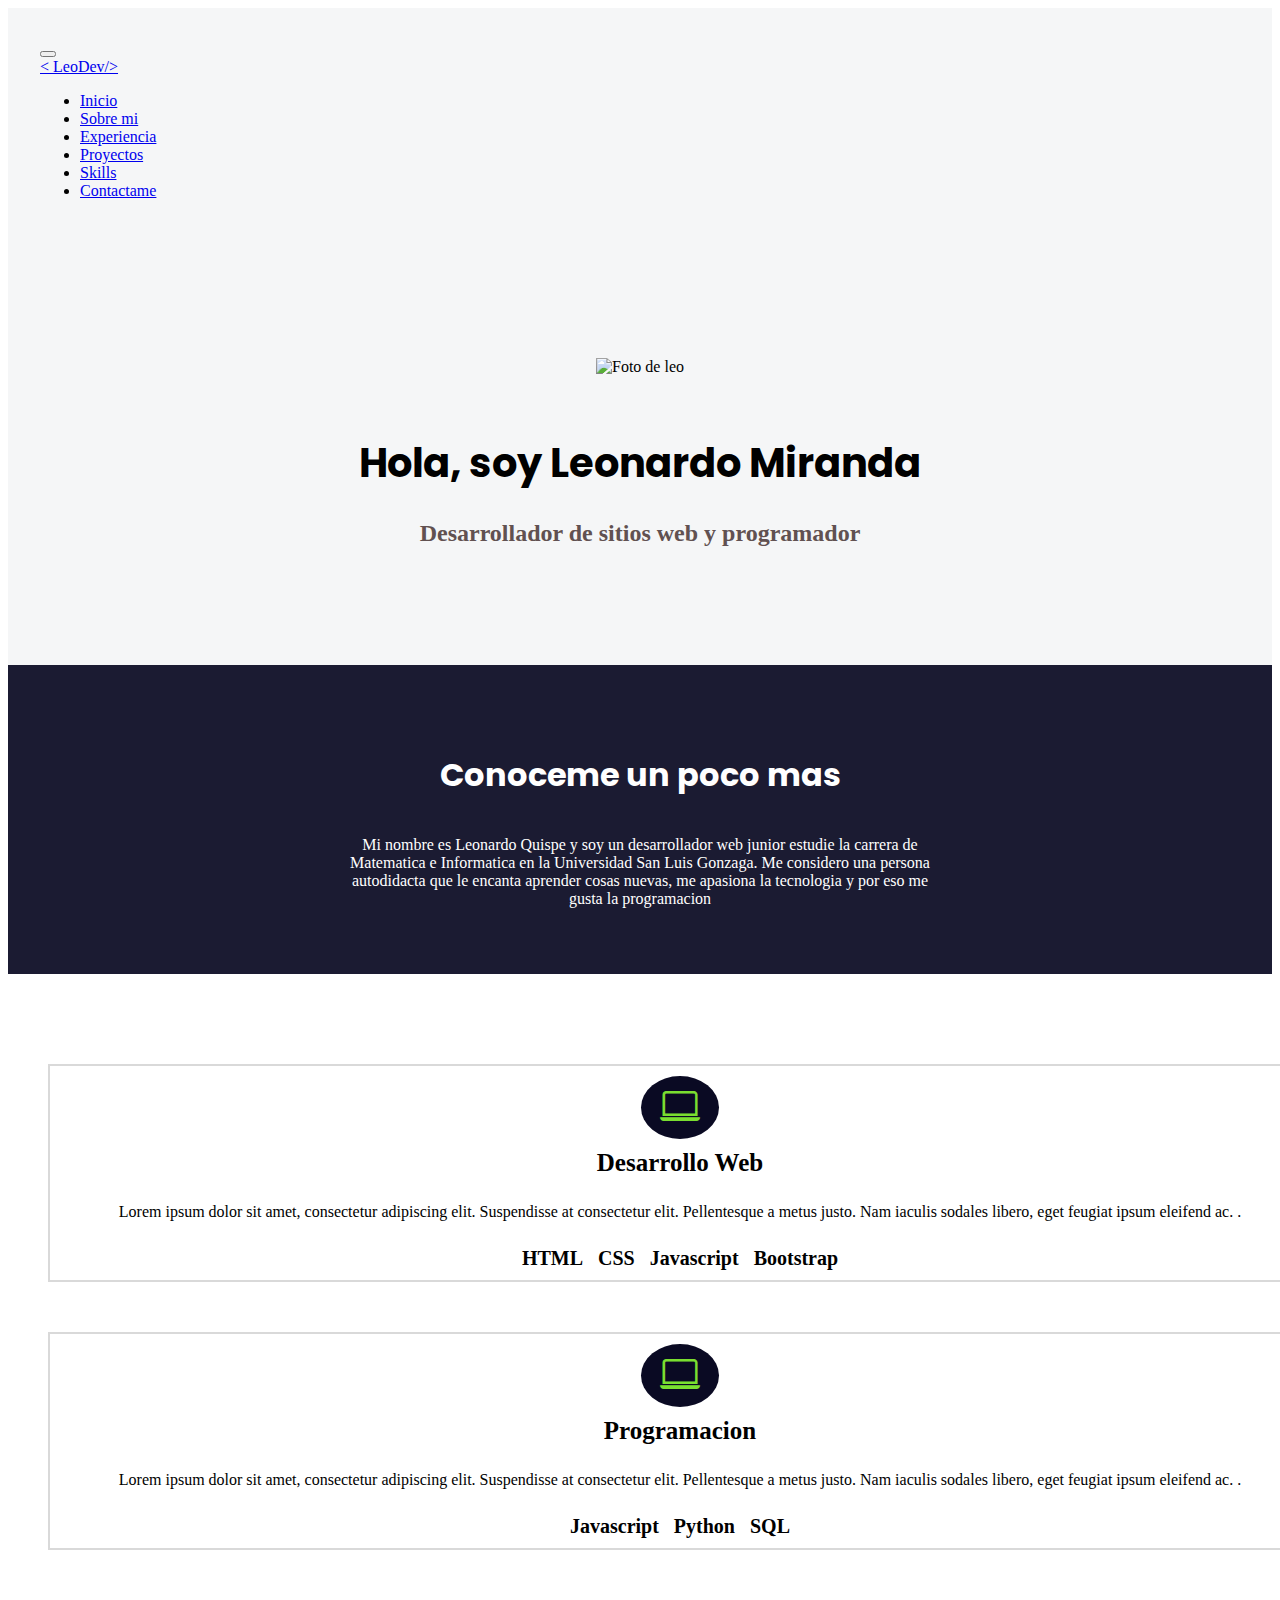
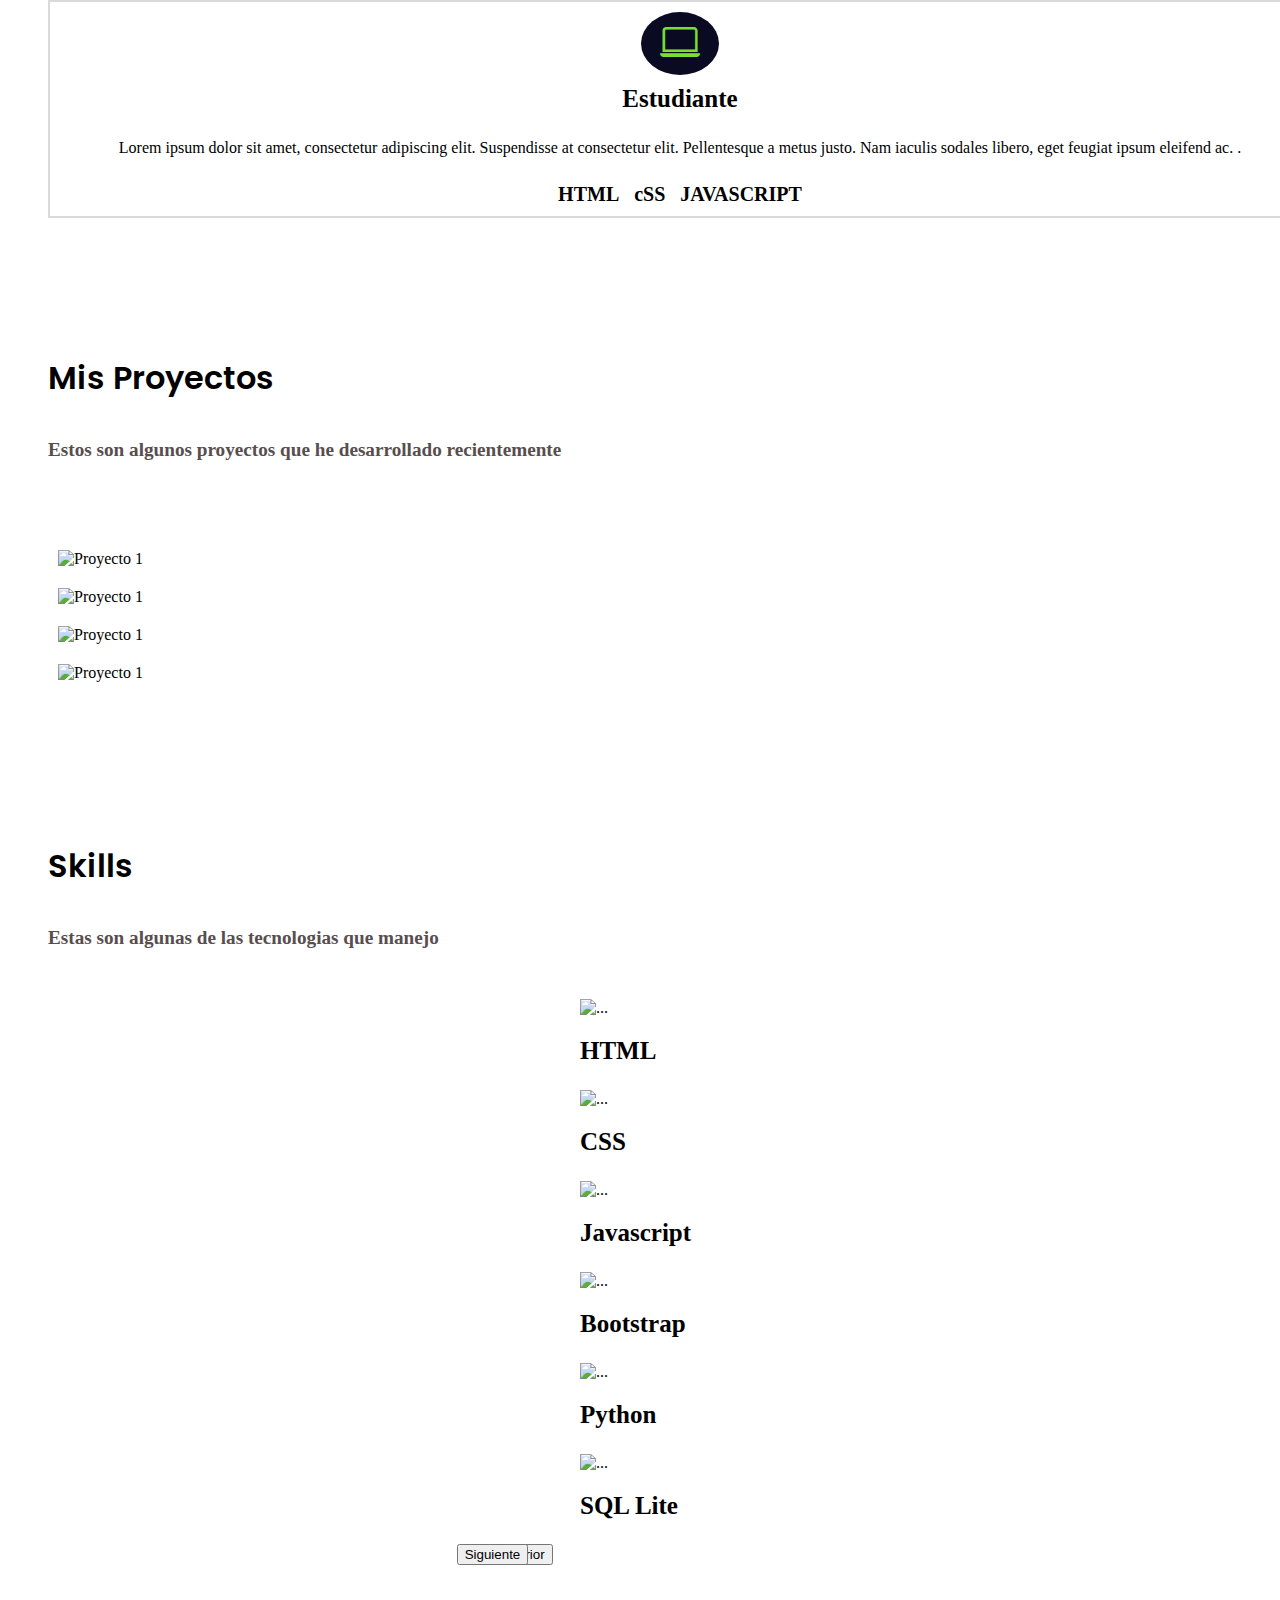
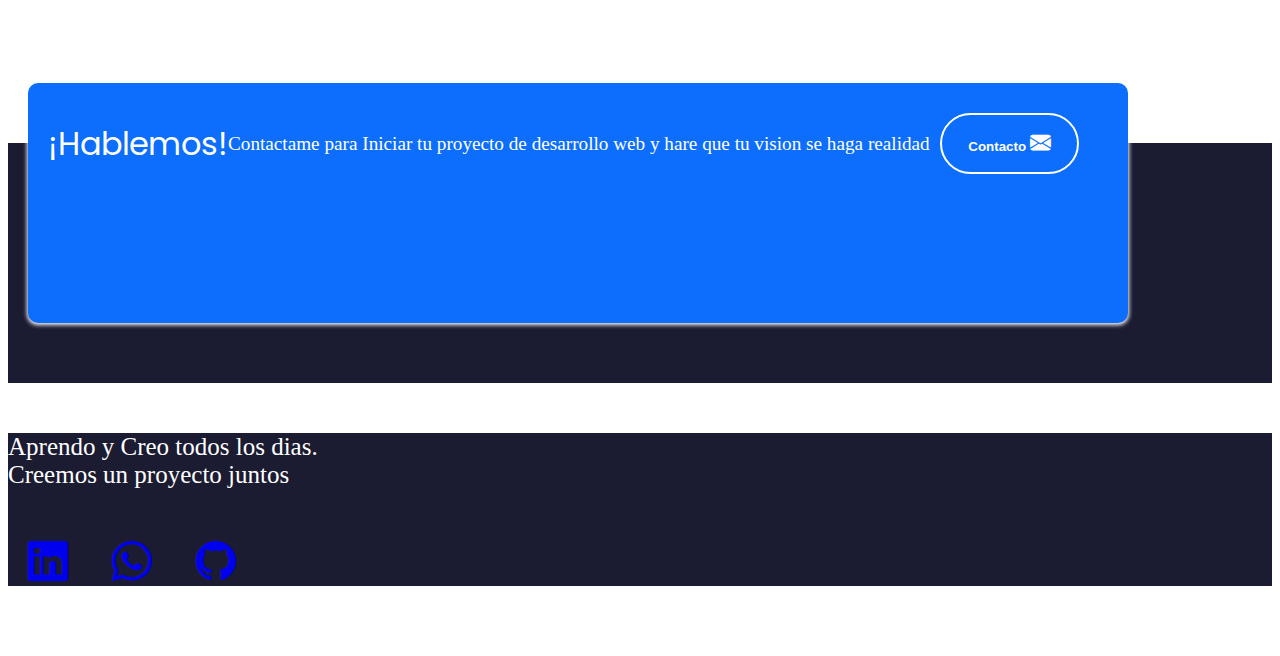
==== index.html @ bb600218 "Add files via upload" ====
<!DOCTYPE html>
<html lang="en">
<head>
    <meta charset="UTF-8">
    <meta http-equiv="X-UA-Compatible" content="IE=edge">
    <meta name="author" content="theleox">
    <meta name="viewport" content="width=device-width, initial-scale=1.0">
    <!--bootstrap-->
    <link href="https://cdn.jsdelivr.net/npm/bootstrap@5.3.0-alpha3/dist/css/bootstrap.min.css" rel="stylesheet" integrity="sha384-KK94CHFLLe+nY2dmCWGMq91rCGa5gtU4mk92HdvYe+M/SXH301p5ILy+dN9+nJOZ" crossorigin="anonymous">
    <link rel="stylesheet" href="https://cdn.jsdelivr.net/npm/bootstrap-icons@1.10.4/font/bootstrap-icons.css">
    <link rel="shortcut icon" href="/CreandoPagina/imagen/code-slash.svg" type="image/x-icon">
    <title>Leo Dev | Desarrollo web FrontEnd</title>
    <!--estilo-->
    <link rel="stylesheet" href="estilo.css">
    <link rel="preconnect" href="https://fonts.googleapis.com">
    <link rel="preconnect" href="https://fonts.gstatic.com" crossorigin>
    <link href="https://fonts.googleapis.com/css2?family=Poppins:wght@400;700&display=swap" rel="stylesheet">
</head>
<body>
    <!--barra de navegacion-->
    <nav class="navbar navbar-expand-md navbar-light">
        <div class="container-fluid">
          <button class="navbar-toggler" type="button" data-bs-toggle="collapse" data-bs-target="#navbar-toggler" aria-controls="navbarTogglerDemo01" aria-expanded="false" aria-label="Toggle navigation">
            <span class="navbar-toggler-icon"></span>
          </button>
          <div class="collapse navbar-collapse" id="navbar-toggler">
            <a class="navbar-brand" href="#Inicio">< LeoDev/></a>
            <ul class="navbar-nav d-flex justify-content-center align-items-center">
              <li class="nav-item">
                <a class="nav-link active" aria-current="page" href="#Inicio">Inicio</a>
              </li>
              <li class="nav-item">
                <a class="nav-link active" aria-current="page" href="#Sobre mi">Sobre mi</a>
              </li>
              <li class="nav-item">
                <a class="nav-link" href="#Experiencia">Experiencia</a>
              </li>
              <li class="nav-item">
                <a class="nav-link" href="#Proyectos">Proyectos</a>
              </li>
              <li class="nav-item">
                <a class="nav-link" href="#Skills">Skills</a>
              </li>
              <li class="nav-item">
                <a class="nav-link" href="#Contactame">Contactame</a>
              </li>
            </ul>
          </div>
        </div>
    </nav>
    <!--sectionHero-->
    <section id="Inicio" class="hero align-items-stretch">
        <div class="hero-principal d-flex flex-column justify-content-center align-items-center">
            <img src="/CreandoPagina/imagen/person-circle.svg" alt="Foto de leo">
            <h1>Hola, soy Leonardo Miranda</h1>
            <h2>Desarrollador de sitios web y programador</h2>
        </div>
        <div class="hero-inferior">
            <img class="hero-inferior-imagen img-fluid" src="/CreandoPagina/imagen/hero-inferior.svg" alt="">
        </div>
    </section>
    <!--sobre mi-->
    <section id="Sobre mi" class="sobre-mi container-fluid-sm seccion-oscura
    d-flex justify-content-center align-items-stretch">
      <div class="contenedor">
          <h2 class="seccion-titulo">
            Conoceme un poco mas
          </h2>
          <p class="seccion-texto">
            Mi nombre es Leonardo Quispe y soy un desarrollador web junior estudie la carrera de Matematica e Informatica en la Universidad San Luis Gonzaga.
            Me considero una persona autodidacta que le encanta aprender cosas nuevas, me apasiona la tecnologia y por eso me gusta la programacion
          </p>
      </div> 
    </section>
    <section id="Experiencia" class="experiencia seccio-clara">
      <div class="container text-center">
          <div class="row">
              <div class="columna col-12 col-md-4">
                <i class="bi bi-laptop"></i>
                <p class="experiencia-titulo">
                    Desarrollo Web
                </p>
                <p>
                    Lorem ipsum dolor sit amet, consectetur adipiscing elit. Suspendisse at consectetur elit. Pellentesque a metus justo. Nam iaculis sodales libero, eget feugiat ipsum eleifend ac. . 
                </p> 
                <div class="badges-contenedor">
                    <span class="badge text-bg-primary">HTML</span>
                    <span class="badge text-bg-primary">CSS</span>
                    <span class="badge text-bg-primary">Javascript</span>
                    <span class="badge text-bg-primary">Bootstrap</span>
                </div> 
              </div>
              <div class="columna col-12 col-md-4">
                <i class="bi bi-laptop"></i>
                <p class="experiencia-titulo">
                    Programacion
                </p>
                <p>
                    Lorem ipsum dolor sit amet, consectetur adipiscing elit. Suspendisse at consectetur elit. Pellentesque a metus justo. Nam iaculis sodales libero, eget feugiat ipsum eleifend ac. . 
                </p> 
                <div class="badges-contenedor">
                    <span class="badge text-bg-primary">Javascript</span>
                    <span class="badge text-bg-primary">Python</span>
                    <span class="badge text-bg-primary">SQL</span>
                </div> 
              </div>
              <div class="columna col-12 col-md-4">
                <i class="bi bi-laptop"></i>
                <p class="experiencia-titulo">
                    Estudiante
                </p>
                <p>
                    Lorem ipsum dolor sit amet, consectetur adipiscing elit. Suspendisse at consectetur elit. Pellentesque a metus justo. Nam iaculis sodales libero, eget feugiat ipsum eleifend ac. . 
                </p> 
                <div class="badges-contenedor">
                    <span class="badge text-bg-primary">HTML</span>
                    <span class="badge text-bg-primary">cSS</span>
                    <span class="badge text-bg-primary">JAVASCRIPT</span>
                </div>   
             </div>
          </div>
      </div>
    </section>
    <section id="Proyectos" class="proyectos-recientes seccion-clara d-flex flex-column justify-content-center">
        <h2 class="seccion-titulo texto-negro text-center">Mis Proyectos</h2>
        <h3 class="seccion-descripcion text-center">Estos son algunos proyectos que he desarrollado recientemente</h3>
        <div class="container text-center proyectos-contenedor">
            <div class="row row-proyecto d-flex justify-content-center">
                <div class="col-12 col-xs-6 col-sm-6">
                    <div class="proyecto">
                        <img src="/CreandoPagina/imagen/proyecto1.png" alt="Proyecto 1">
                        <div class="overlay">
                          <p>Proyecto 1</p>
                          <div class="iconos-contenedor" rel="noopener noreferrer">
                             <a href="https://github.com/" target="_blank">
                                <i class="bi bi-github"></i>
                             </a>
                             <a href="https://github.com/" target="_blank">
                                <i class="bi bi-laptop"></i>
                             </a>
                          </div>
                        </div>
                    </div>
                </div>
                <div class="col-12 col-xs-6 col-sm-6">
                    <div class="proyecto">
                        <img src="/CreandoPagina/imagen/proyecto1.png" alt="Proyecto 1">
                        <div class="overlay">
                          <p>Proyecto 1</p>
                          <div class="iconos-contenedor" rel="noopener noreferrer">
                             <a href="https://github.com/" target="_blank">
                                <i class="bi bi-github"></i>
                             </a>
                             <a href="https://github.com/" target="_blank">
                                <i class="bi bi-laptop"></i>
                             </a>
                          </div>
                        </div>
                    </div>
                </div>
                <div class="col-12 col-xs-6 col-sm-6">
                    <div class="proyecto">
                        <img src="/CreandoPagina/imagen/proyecto1.png" alt="Proyecto 1">
                        <div class="overlay">
                          <p>Proyecto 1</p>
                          <div class="iconos-contenedor" rel="noopener noreferrer">
                             <a href="https://github.com/" target="_blank">
                                <i class="bi bi-github"></i>
                             </a>
                             <a href="https://github.com/" target="_blank">
                                <i class="bi bi-laptop"></i>
                             </a>
                          </div>
                        </div>
                    </div>
                </div>
                <div class="col-12 col-xs-6 col-sm-6">
                    <div class="proyecto">
                        <img src="/CreandoPagina/imagen/proyecto1.png" alt="Proyecto 1">
                        <div class="overlay">
                          <p>Proyecto 1</p>
                          <div class="iconos-contenedor" rel="noopener noreferrer">
                             <a href="https://github.com/" target="_blank">
                                <i class="bi bi-github"></i>
                             </a>
                             <a href="https://github.com/" target="_blank">
                                <i class="bi bi-laptop"></i>
                             </a>
                          </div>
                        </div>
                    </div>
                </div>
            </div>
        </div>
    </section>
    <section id="Skills" class="testimonios seccion-clara text-center">
      <h2 class="seccion-titulo">Skills</h2>
      <h3 class="seccion-descripcion">Estas son algunas de las tecnologias que manejo</h3>
      <div id="skills-carrusel" class="carousel carousel-dark slide">
        <div class="carousel-inner">
          <div class="carousel-item active">
            <img src="/CreandoPagina/imagen/html-5.png" class="d-block w-100" alt="...">
            <p>HTML</p>
          </div>
          <div class="carousel-item">
            <img src="/CreandoPagina/imagen/css-3.png" class="d-block w-100" alt="...">
            <p>CSS</p>
          </div>
          <div class="carousel-item">
            <img src="/CreandoPagina/imagen/js.png" class="d-block w-100" alt="...">
            <p>Javascript</p>
          </div>
          <div class="carousel-item">
            <img src="/CreandoPagina/imagen/bootstrap.png" class="d-block w-100" alt="...">
            <p>Bootstrap</p>
          </div>
          <div class="carousel-item">
            <img src="/CreandoPagina/imagen/python.png" class="d-block w-100" alt="...">
             <p>Python</p>
          </div>
          <div class="carousel-item">
            <img src="/CreandoPagina/imagen/sql-server.png" class="d-block w-100" alt="...">
            <p>SQL Lite</p>
          </div>
        </div>
        <button class="previus carousel-control-prev" type="button" data-bs-target="#skills-carrusel" data-bs-slide="prev">
          <span class="carousel-control-prev-icon" aria-hidden="true"></span>
          <span class="visually-hidden">Anterior</span>
        </button>
        <button class="next carousel-control-next" type="button" data-bs-target="#skills-carrusel" data-bs-slide="next">
          <span class="carousel-control-next-icon" aria-hidden="true"></span>
          <span class="visually-hidden">Siguiente</span>
        </button>
      </div>
    </section>
    <section id="Contactame" class="contacto seccion-oscura">
      <div class="container">
        <div class="container text-center d-flex justify-content-center rectangulo">
          <div class="row">
            <div class="col-12 col-md-4 seccion-titulo">
              ¡Hablemos!
            </div>
            <div class="col-12 col-md-4 descripcion">
              Contactame para Iniciar tu proyecto de desarrollo web y hare que tu vision se haga realidad
            </div>
            <div class="col-12 col-md-4">
              <a href="mailto: theleox_fenixxd_12@hotmail.com">
                <button type="button">
                  Contacto
                  <i class="bi bi-envelope-fill"></i>
                </button>
              </a>
            </div>
          </div>
        </div>

      </div>
    </section>
    <footer class="seccion-oscura d-flex flex-column align-items-center justify-content-center">
      <p class="footer-texto text-center">Aprendo y Creo todos los dias.<br>Creemos un proyecto juntos</p>
       <div class="iconos-redes-sociales">
        <a href="https://wa.me/51958553252" target="_blank" rel="noopener noreferrer">
          <i class="bi bi-linkedin"></i></a> 
        
        <a href="https://github.com/leoQm" target="_blank" rel="noopener noreferrer">
          <i class="bi bi-whatsapp"></i></a>
         
        <a href="https://www.linkedin.com/in/leo-rqm" target="_blank" rel="noopener noreferrer">
          <i class="bi bi-github"></i>
        </a>
       </div>
    </footer>
    <script src="https://cdn.jsdelivr.net/npm/bootstrap@5.3.0-alpha3/dist/js/bootstrap.bundle.min.js" integrity="sha384-ENjdO4Dr2bkBIFxQpeoTz1HIcje39Wm4jDKdf19U8gI4ddQ3GYNS7NTKfAdVQSZe" crossorigin="anonymous"></script>
</body>
</html>
---- estilo.css ----
.navbar{
    padding: 2rem;
    background-color: #f5f6f7;
}
.navbar-collapse{
    align-items: center;
    justify-content: space-between;
}
.experiencia{
    padding: 40px 40px 60px 40px;
    width: 100%;
}
.experiencia i{
    font-size: 2.5rem;
    color: #7ade30;
    background-color: #0a0a23;
    padding: 8px 19px;
    border-radius: 50%;
    margin-top: 10px;
}
.experiencia-titulo{
    font-size: 25px;
    font-weight: bold;
    margin: 10px 0;
}
.badges-contenedor{
    font-size: 20px;
    font-weight: bold;
    margin: 10px 0;
}
.badge{
    margin: 5px;
}
.proyecto{
    position: relative;
}

.proyectos-recientes{
    padding: 40px;
}
.proyectos-recientes img{
    height: 100%;
    width: 100%;
    padding: 10px;
    border-radius: 10px;
    display: block;
    transition: all .2s ease;
}
.proyectos-contenedor{
    padding-top: 60px;
    margin-bottom: 4.0px;
    
}
@media screen and (min-width: 1200px) {
  .proyectos-contenedor{
    width: 60%;
  }
}
.overlay{
    transition: all .2s ease;
    opacity: 0;
    position: absolute;
    top: 50%;
    left: 50%;
    transform: translate(-50%,-50%);
    text-align: center;
}
.overlay .iconos-contenedor{
    display: flex;
}
.overlay i{
    color: black;
    font-size: 40px;
    margin: 10px;
}
.overlay p {
    font-size: 25px;
    font-weight: bold;
    margin-bottom: 0;
}
.proyecto:hover img{
    opacity: .5;
}
.proyecto:hover .overlay{
    opacity: 1;

}
.proyectos-recientes h2{
    font-weight: 550;
}
.columna{
    margin-top: 50px;
    border: 2px solid #8080804d;
    display: flex;
    flex-direction: column;
    align-items: center;
    justify-content: space-evenly;
}
.columna:hover{
    background-color: #1b1b32;
    color: #ffffff;
    transition: .2s;
}
@media screen and (max-width: 767px) {
  .navbar-brand {
      display: none;
  }
}
@media screen and (min-width: 700px) {
  .hero-inferior-imagen {
      max-width: 600px;
  }
}
.hero {
    background-color: #f5f6f7;
    text-align: center;
}
.hero-principal{
    padding: 5rem;
}
.sobre-mi{
    height: 500;
    padding: 50px;
}
.sobre-mi .contenedor{
    max-width: 600px;
    margin: auto;
    text-align: center;
}
.hero-principal img{
    width: 150px;
    margin: 30px;
}
.hero-principal h2{
    font-size: 1.5rem;
    color: #615151;
}
h1{
    font-size: 2.5rem;
    font-family: 'Poppins', sans-serif;
}
.seccion-oscura {
    background-color: #1b1b32;
    color: #ffffff;
}
.seccion-clara {
    color: #000000;
    background-color: #ffffff;
}
.seccion-titulo {
    font-size: 2rem;
    padding: 10px 0;
    font-family: 'Poppins', sans-serif;
}
.seccion-descripcion{
    font-size: 1.2rem;
    color: #584e4e;
}
.seccion-texto{
    font-size: 1rem;
}
.texto-negro{
    color: black;
}

.texto-blanco{
    color: white;
}
.testimonios{
    padding: 40px 40px 80px 40px;
    margin-top: 30px;
}
.testimonios h2{
    font-weight: 550;
}
.testimonios .carousel {
    max-width: 200px;
    margin: auto;
    margin-top: 50px;
}
.next{
    margin: -50px;
}
.previus{
    margin: -50px;
}
.carousel-item{
    padding-left: 40px;
    padding-right: 40px;
    
}
.carousel-inner p{
    margin-top: 20px;
    font-size: 25px;
    font-weight: bold;
}
.contacto{
    margin-top: 100px;
}
.contacto .container{
    max-width: 1100px;
    min-height: 200px;
    padding: 20px;
}
.contacto .rectangulo{
    margin-top: -5rem;
    background-color: rgb(13, 110, 253);
    border-radius: 10px;
    box-shadow: 0px 1px 4px 1px #ffffff;
}
.contacto .row{
    width: 100%;
    display: flex;
    align-items: center;
}
.contacto .descripcion{
    color: white;
    font-size: 1.2rem;

}
.contacto button{
    color: white;
    font-weight: bold;
    background-color: transparent;
    border: 2px solid white;
    padding:  1.25em 2em;
    margin: 10px;
    border-radius: 100px;
    transition: all .2s ease-in-out;
}
.contacto button i{
    color: white;
    font-size: 1.3rem;
    transition: all .2s ease-in-out;
}
.contacto button:hover{
    background-color: white;
    color: black;
}
.contacto button:hover i{
    color: black;
}
.footer-texto{
    font-size: 25px;
    margin-top: 50px;
}
.iconos-redes-sociales a{
    font-size: 40px;
    margin: 20px;
    background-color: #1b1b32;
}
.iconos-redes-sociales{
    margin-top: 50px;
    margin-bottom: 70px;
    
}
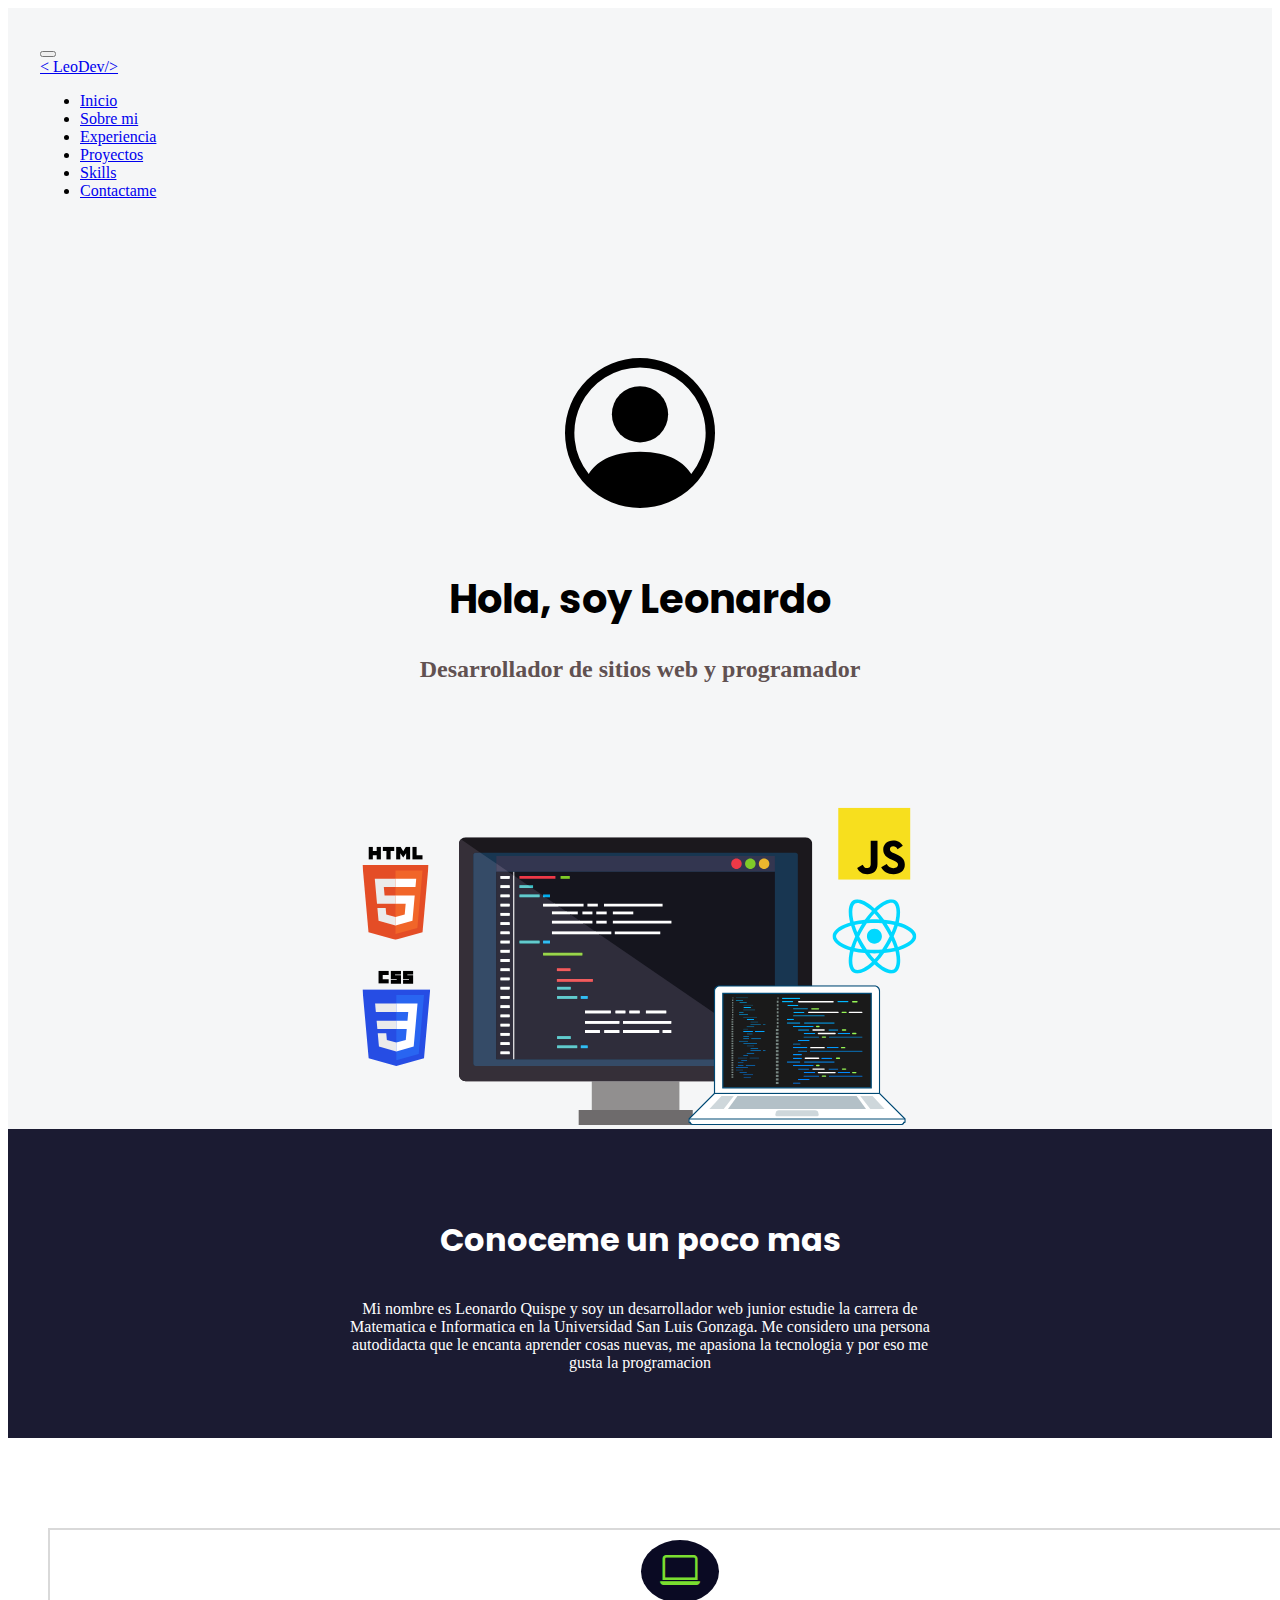
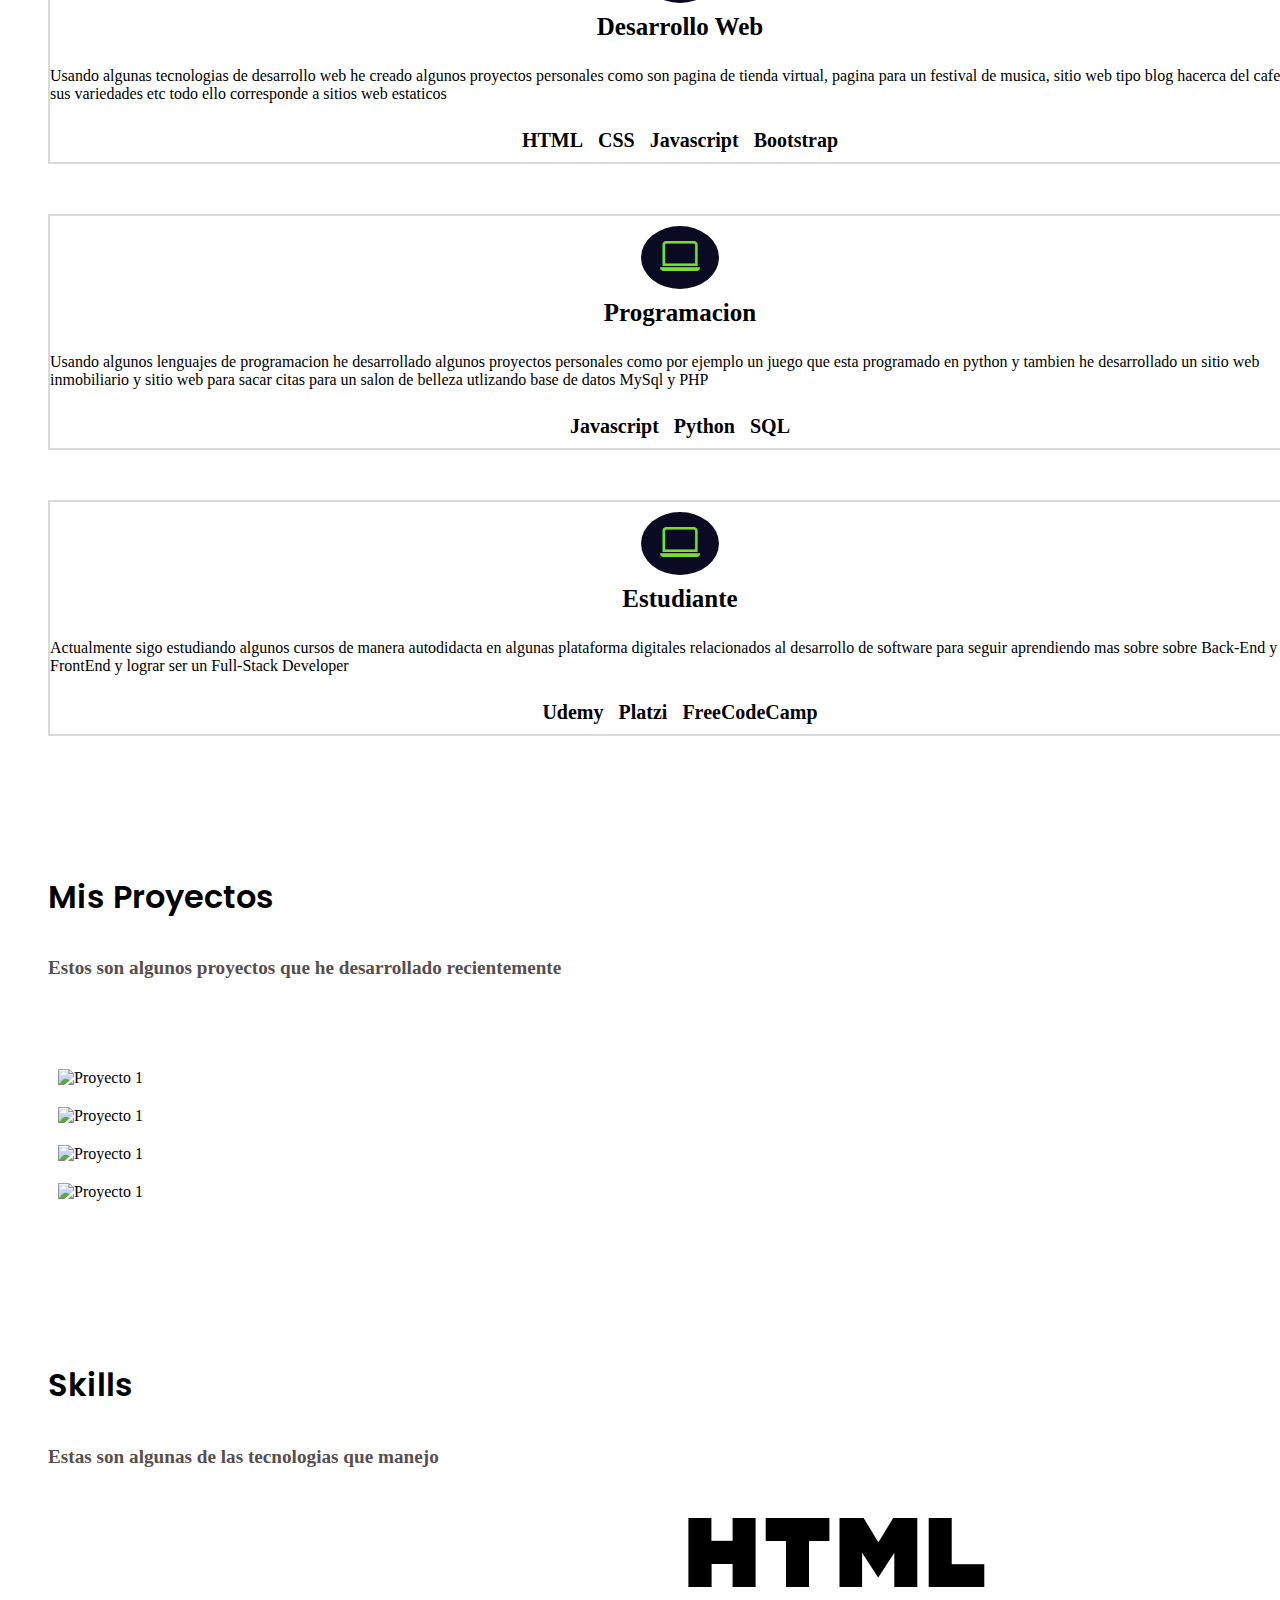
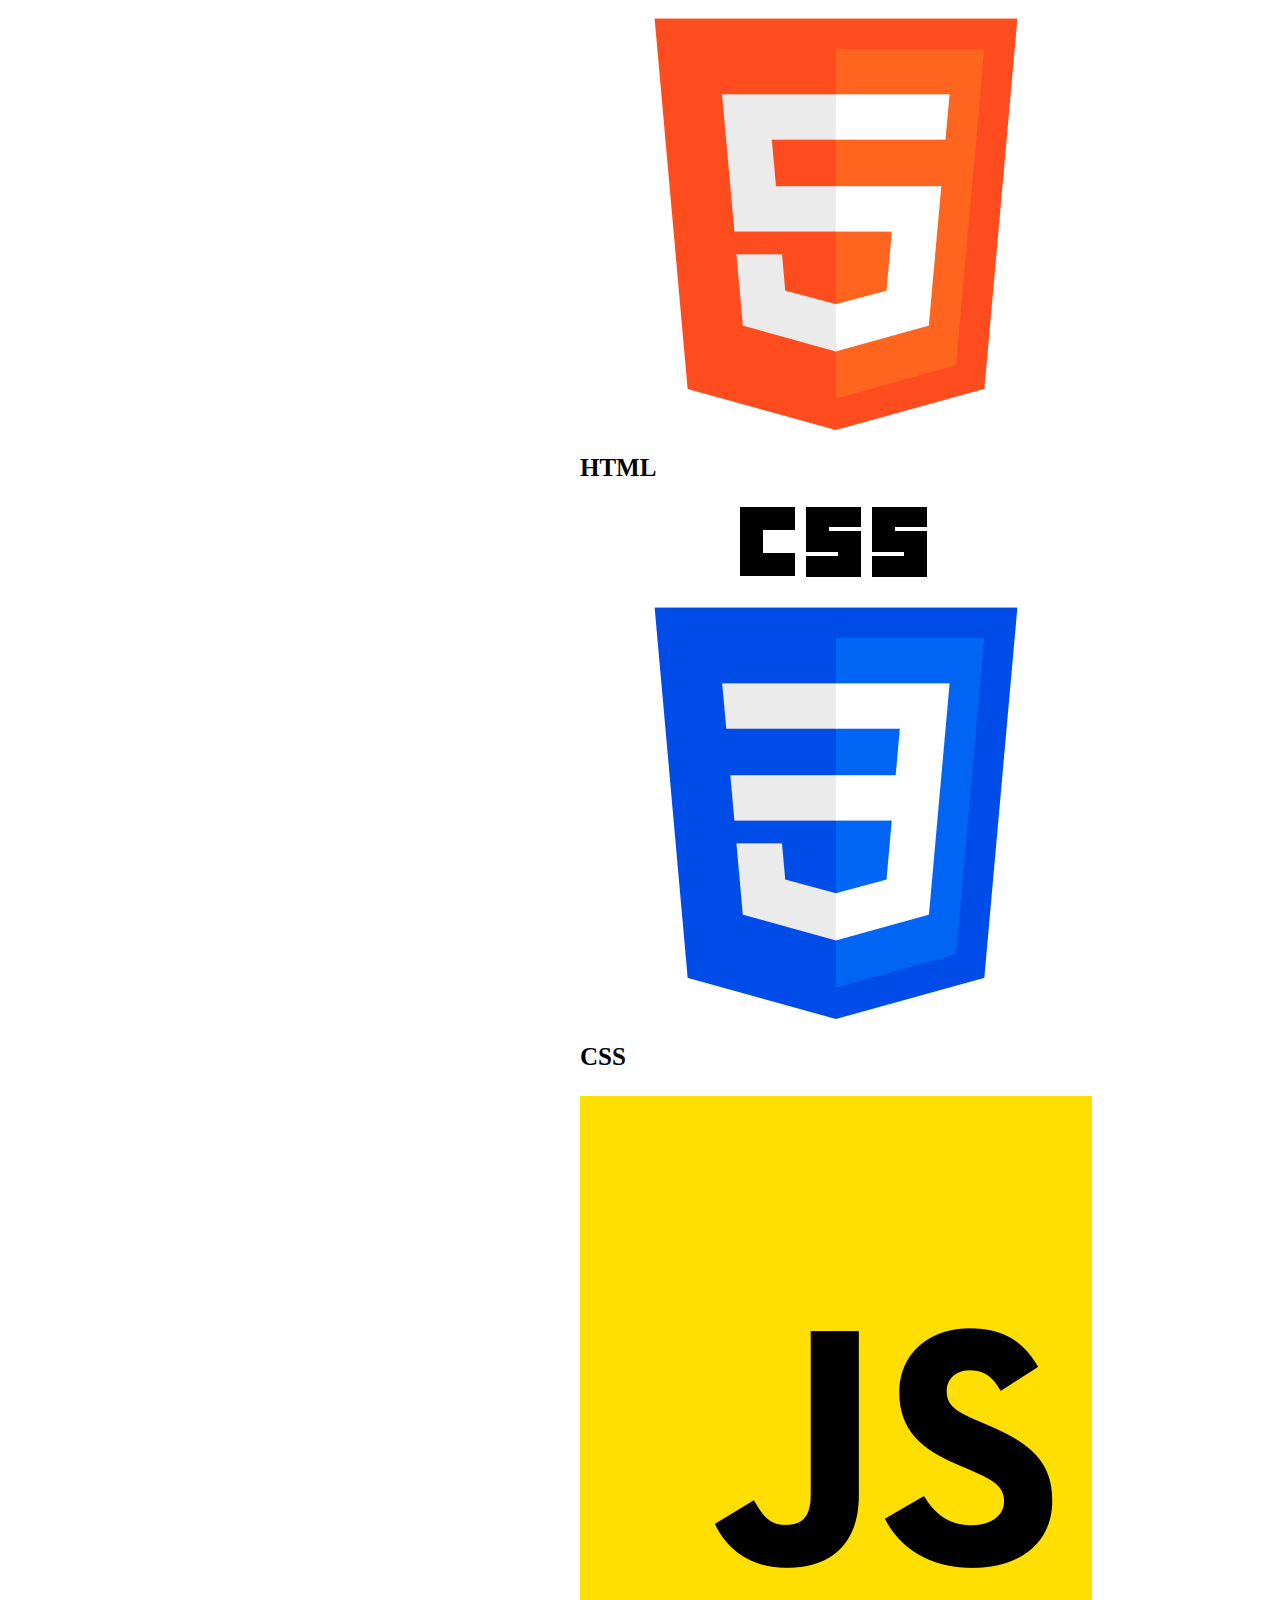
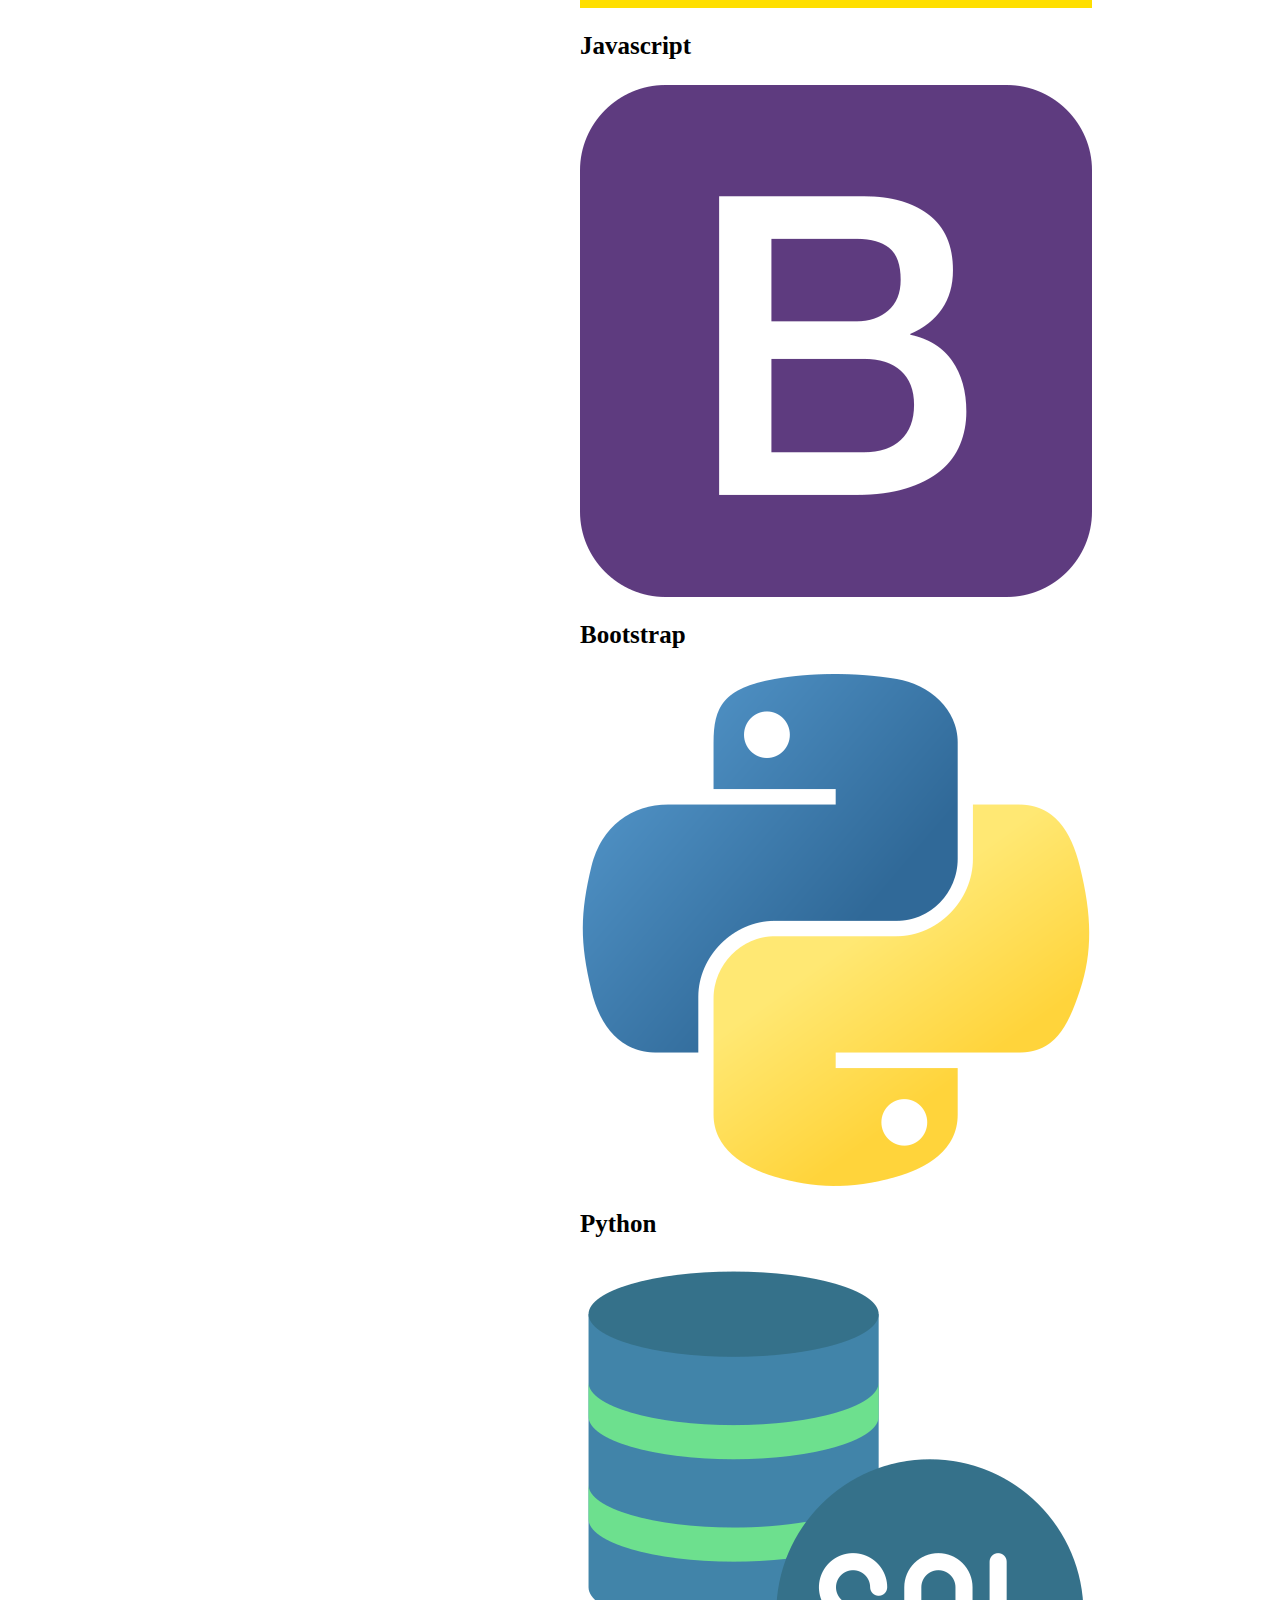
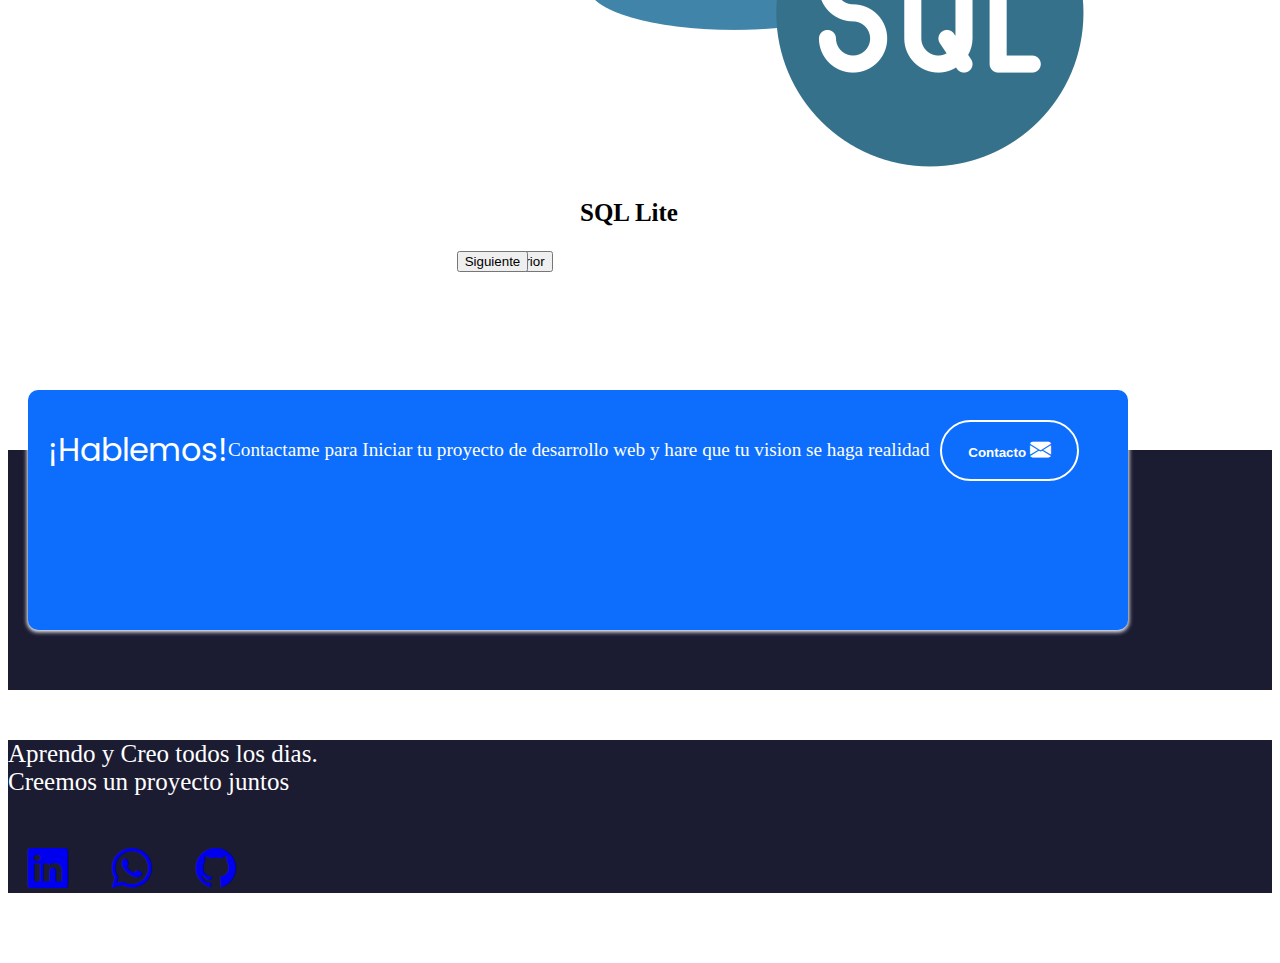
==== commit 39352e56: "Add files via upload" ====
--- a/index.html
+++ b/index.html
@@ -51,12 +51,12 @@
     <!--sectionHero-->
     <section id="Inicio" class="hero align-items-stretch">
         <div class="hero-principal d-flex flex-column justify-content-center align-items-center">
-            <img src="/CreandoPagina/imagen/person-circle.svg" alt="Foto de leo">
-            <h1>Hola, soy Leonardo Miranda</h1>
+            <img src="imagen/person-circle.svg" alt="Foto de leo">
+            <h1>Hola, soy Leonardo</h1>
             <h2>Desarrollador de sitios web y programador</h2>
         </div>
         <div class="hero-inferior">
-            <img class="hero-inferior-imagen img-fluid" src="/CreandoPagina/imagen/hero-inferior.svg" alt="">
+            <img class="hero-inferior-imagen img-fluid" src="imagen/hero-inferior.svg" alt="">
         </div>
     </section>
     <!--sobre mi-->
@@ -81,7 +81,7 @@
                     Desarrollo Web
                 </p>
                 <p>
-                    Lorem ipsum dolor sit amet, consectetur adipiscing elit. Suspendisse at consectetur elit. Pellentesque a metus justo. Nam iaculis sodales libero, eget feugiat ipsum eleifend ac. . 
+                    Usando algunas tecnologias de desarrollo web he creado algunos proyectos personales como son pagina de tienda virtual, pagina para un festival de musica, sitio web tipo blog hacerca del cafe y sus variedades etc todo ello corresponde a sitios web estaticos
                 </p> 
                 <div class="badges-contenedor">
                     <span class="badge text-bg-primary">HTML</span>
@@ -96,7 +96,7 @@
                     Programacion
                 </p>
                 <p>
-                    Lorem ipsum dolor sit amet, consectetur adipiscing elit. Suspendisse at consectetur elit. Pellentesque a metus justo. Nam iaculis sodales libero, eget feugiat ipsum eleifend ac. . 
+                    Usando algunos lenguajes de programacion he desarrollado algunos proyectos personales como por ejemplo un juego que esta programado en python y tambien he desarrollado un sitio web inmobiliario y sitio web para sacar citas para un salon de belleza utlizando base de datos MySql y PHP 
                 </p> 
                 <div class="badges-contenedor">
                     <span class="badge text-bg-primary">Javascript</span>
@@ -110,12 +110,12 @@
                     Estudiante
                 </p>
                 <p>
-                    Lorem ipsum dolor sit amet, consectetur adipiscing elit. Suspendisse at consectetur elit. Pellentesque a metus justo. Nam iaculis sodales libero, eget feugiat ipsum eleifend ac. . 
+                    Actualmente sigo estudiando algunos cursos de manera autodidacta en algunas plataforma digitales relacionados al desarrollo de software para seguir aprendiendo mas sobre sobre Back-End y FrontEnd y lograr ser un Full-Stack Developer
                 </p> 
                 <div class="badges-contenedor">
-                    <span class="badge text-bg-primary">HTML</span>
-                    <span class="badge text-bg-primary">cSS</span>
-                    <span class="badge text-bg-primary">JAVASCRIPT</span>
+                    <span class="badge text-bg-primary">Udemy</span>
+                    <span class="badge text-bg-primary">Platzi</span>
+                    <span class="badge text-bg-primary">FreeCodeCamp</span>
                 </div>   
              </div>
           </div>
@@ -128,58 +128,58 @@
             <div class="row row-proyecto d-flex justify-content-center">
                 <div class="col-12 col-xs-6 col-sm-6">
                     <div class="proyecto">
-                        <img src="/CreandoPagina/imagen/proyecto1.png" alt="Proyecto 1">
-                        <div class="overlay">
-                          <p>Proyecto 1</p>
-                          <div class="iconos-contenedor" rel="noopener noreferrer">
-                             <a href="https://github.com/" target="_blank">
-                                <i class="bi bi-github"></i>
-                             </a>
-                             <a href="https://github.com/" target="_blank">
-                                <i class="bi bi-laptop"></i>
-                             </a>
-                          </div>
-                        </div>
-                    </div>
-                </div>
-                <div class="col-12 col-xs-6 col-sm-6">
-                    <div class="proyecto">
-                        <img src="/CreandoPagina/imagen/proyecto1.png" alt="Proyecto 1">
-                        <div class="overlay">
-                          <p>Proyecto 1</p>
-                          <div class="iconos-contenedor" rel="noopener noreferrer">
-                             <a href="https://github.com/" target="_blank">
-                                <i class="bi bi-github"></i>
-                             </a>
-                             <a href="https://github.com/" target="_blank">
-                                <i class="bi bi-laptop"></i>
-                             </a>
-                          </div>
-                        </div>
-                    </div>
-                </div>
-                <div class="col-12 col-xs-6 col-sm-6">
-                    <div class="proyecto">
-                        <img src="/CreandoPagina/imagen/proyecto1.png" alt="Proyecto 1">
-                        <div class="overlay">
-                          <p>Proyecto 1</p>
-                          <div class="iconos-contenedor" rel="noopener noreferrer">
-                             <a href="https://github.com/" target="_blank">
-                                <i class="bi bi-github"></i>
-                             </a>
-                             <a href="https://github.com/" target="_blank">
-                                <i class="bi bi-laptop"></i>
-                             </a>
-                          </div>
-                        </div>
-                    </div>
-                </div>
-                <div class="col-12 col-xs-6 col-sm-6">
-                    <div class="proyecto">
-                        <img src="/CreandoPagina/imagen/proyecto1.png" alt="Proyecto 1">
-                        <div class="overlay">
-                          <p>Proyecto 1</p>
-                          <div class="iconos-contenedor" rel="noopener noreferrer">
+                        <img src="imagen/Screenshot_1.png" alt="Proyecto 1">
+                        <div class="overlay">
+                          <p>Tienda virtual</p>
+                          <div class="iconos-contenedor d-flex justify-content-center" rel="noopener noreferrer">
+                             <a href="https://github.com/" target="_blank">
+                                <i class="bi bi-github"></i>
+                             </a>
+                             <a href="https://github.com/" target="_blank">
+                                <i class="bi bi-laptop"></i>
+                             </a>
+                          </div>
+                        </div>
+                    </div>
+                </div>
+                <div class="col-12 col-xs-6 col-sm-6">
+                    <div class="proyecto">
+                        <img src="imagen/blog_de_cafe_2.png" alt="Proyecto 1">
+                        <div class="overlay">
+                          <p>Blog de cafe</p>
+                          <div class="iconos-contenedor d-flex justify-content-center" rel="noopener noreferrer">
+                             <a href="https://github.com/" target="_blank">
+                                <i class="bi bi-github"></i>
+                             </a>
+                             <a href="https://github.com/" target="_blank">
+                                <i class="bi bi-laptop"></i>
+                             </a>
+                          </div>
+                        </div>
+                    </div>
+                </div>
+                <div class="col-12 col-xs-6 col-sm-6">
+                    <div class="proyecto">
+                        <img src="imagen/barberia.png" alt="Proyecto 1">
+                        <div class="overlay">
+                          <p>Barberia</p>
+                          <div class="iconos-contenedor d-flex justify-content-center" rel="noopener noreferrer">
+                             <a href="https://github.com/" target="_blank">
+                                <i class="bi bi-github"></i>
+                             </a>
+                             <a href="https://github.com/" target="_blank">
+                                <i class="bi bi-laptop"></i>
+                             </a>
+                          </div>
+                        </div>
+                    </div>
+                </div>
+                <div class="col-12 col-xs-6 col-sm-6">
+                    <div class="proyecto">
+                        <img src="imagen/bienes_raices.png" alt="Proyecto 1">
+                        <div class="overlay">
+                          <p>Venta de inmuebles</p>
+                          <div class="iconos-contenedor d-flex justify-content-center" rel="noopener noreferrer">
                              <a href="https://github.com/" target="_blank">
                                 <i class="bi bi-github"></i>
                              </a>
@@ -199,27 +199,27 @@
       <div id="skills-carrusel" class="carousel carousel-dark slide">
         <div class="carousel-inner">
           <div class="carousel-item active">
-            <img src="/CreandoPagina/imagen/html-5.png" class="d-block w-100" alt="...">
+            <img src="imagen/html-5.png" class="d-block w-100" alt="...">
             <p>HTML</p>
           </div>
           <div class="carousel-item">
-            <img src="/CreandoPagina/imagen/css-3.png" class="d-block w-100" alt="...">
+            <img src="imagen/css-3.png" class="d-block w-100" alt="...">
             <p>CSS</p>
           </div>
           <div class="carousel-item">
-            <img src="/CreandoPagina/imagen/js.png" class="d-block w-100" alt="...">
+            <img src="imagen/js.png" class="d-block w-100" alt="...">
             <p>Javascript</p>
           </div>
           <div class="carousel-item">
-            <img src="/CreandoPagina/imagen/bootstrap.png" class="d-block w-100" alt="...">
+            <img src="imagen/bootstrap.png" class="d-block w-100" alt="...">
             <p>Bootstrap</p>
           </div>
           <div class="carousel-item">
-            <img src="/CreandoPagina/imagen/python.png" class="d-block w-100" alt="...">
+            <img src="imagen/python.png" class="d-block w-100" alt="...">
              <p>Python</p>
           </div>
           <div class="carousel-item">
-            <img src="/CreandoPagina/imagen/sql-server.png" class="d-block w-100" alt="...">
+            <img src="imagen/sql-server.png" class="d-block w-100" alt="...">
             <p>SQL Lite</p>
           </div>
         </div>
@@ -259,13 +259,13 @@
     <footer class="seccion-oscura d-flex flex-column align-items-center justify-content-center">
       <p class="footer-texto text-center">Aprendo y Creo todos los dias.<br>Creemos un proyecto juntos</p>
        <div class="iconos-redes-sociales">
-        <a href="https://wa.me/51958553252" target="_blank" rel="noopener noreferrer">
+        <a href="https://www.linkedin.com/in/leo-rqm" target="_blank" rel="noopener noreferrer">
           <i class="bi bi-linkedin"></i></a> 
         
-        <a href="https://github.com/leoQm" target="_blank" rel="noopener noreferrer">
+        <a href="https://wa.me/51958553252" target="_blank" rel="noopener noreferrer">
           <i class="bi bi-whatsapp"></i></a>
          
-        <a href="https://www.linkedin.com/in/leo-rqm" target="_blank" rel="noopener noreferrer">
+        <a href="https://github.com/leoQm" target="_blank" rel="noopener noreferrer">
           <i class="bi bi-github"></i>
         </a>
        </div>
